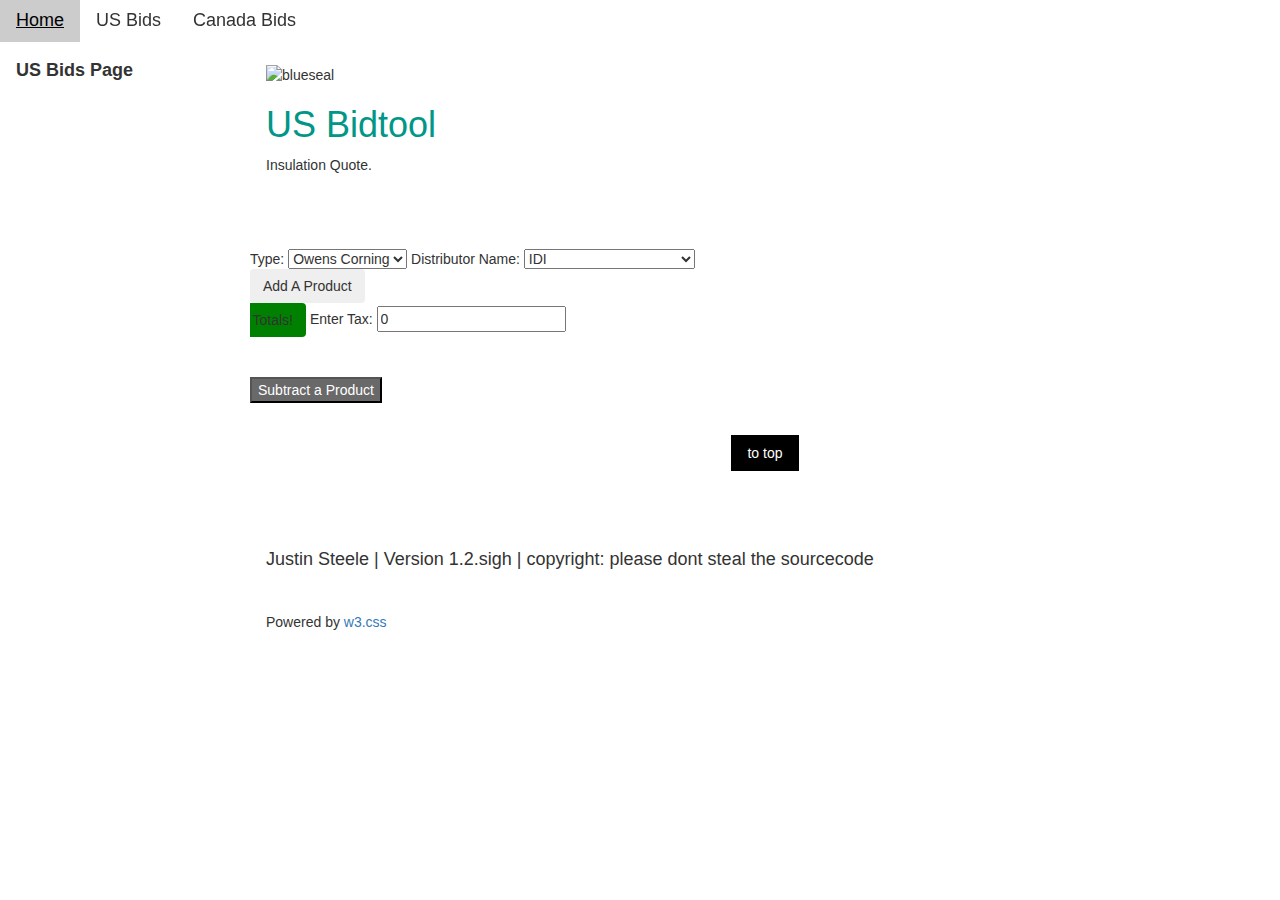
==== usbids.html @ a29bacfb "sigh" ====
<!DOCTYPE html>
<html lang="en">
<title>BlueSeal Building Supply | bid-tool page</title>
<meta charset="UTF-8">
<meta name="viewport" content="width=device-width, initial-scale=1">
<link rel="stylesheet" type="text/css" href="bootstrap.min.css">
<link rel="stylesheet" href="https://www.w3schools.com/w3css/4/w3.css">
<link rel="stylesheet" href="https://www.w3schools.com/lib/w3-theme-black.css">
<link rel="stylesheet" href="https://fonts.googleapis.com/css?family=Roboto">
<link rel="stylesheet" href="https://cdnjs.cloudflare.com/ajax/libs/font-awesome/4.7.0/css/font-awesome.min.css">
<style>
html,body,h1,h2,h3,h4,h5,h6 {font-family: "Roboto", sans-serif;}
.w3-sidebar {
  z-index: 3;
  width: 250px;
  top: 43px;
  bottom: 0;
  height: inherit;
}
</style>
    
    <!-------------------------------------------------------------------------- What the "main looks area" does! (head) ----------------------------------------------------------------------------->
   <head>   
       <link rel="stylesheet" href="https://maxcdn.bootstrapcdn.com/bootstrap/3.4.0/css/bootstrap.min.css">
  <script src="https://ajax.googleapis.com/ajax/libs/jquery/3.4.1/jquery.min.js"></script>
  <script src="https://maxcdn.bootstrapcdn.com/bootstrap/3.4.0/js/bootstrap.min.js"></script>
       
    <!--
        <script>
            function sayHello() {
               alert("Hello World")
               alert(list[1].date)
            }
         //-->
      </script> 
       <script src="../bidtool.github.io/bidsJava.js" type="text/javascript"></script>
       <script src="https://cdn.jsdelivr.net/npm/sweetalert2@8"></script>
       <script src="sweetalert2.all.min.js"></script>
       <script src="https://cdnjs.cloudflare.com/ajax/libs/bootbox.js/4.4.0/bootbox.min.js"></script>
<!-- Optional: include a polyfill for ES6 Promises for IE11 and Android browser -->
<script src="https://cdn.jsdelivr.net/npm/promise-polyfill"></script>

   </head>
    
<body>
    <!------------------------------------------------------------------------------
    - Firebase
    - 
    ------------------------------------------------------------------------------->
    <!-- Insert these scripts at the bottom of the HTML, but before you use any Firebase services -->

  <!-- Firebase App (the core Firebase SDK) is always required and must be listed first -->
  <script src="/__/firebase/6.3.3/firebase-app.js"></script>

  <!-- Add Firebase products that you want to use -->
  <script src="/__/firebase/6.3.3/firebase-auth.js"></script>
  <script src="/__/firebase/6.3.3/firebase-firestore.js"></script>
    <!-- Initialize Firebase -->
  <script src="/__/firebase/init.js"></script>
  <script src="https://www.gstatic.com/firebasejs/6.3.3/firebase-app.js"></script>
  <script src="https://www.gstatic.com/firebasejs/3.1.0/firebase-auth.js"></script>
  <script src="https://www.gstatic.com/firebasejs/3.1.0/firebase-database.js"></script>
    <!-- JS dependencies -->
    <script src="https://ajax.googleapis.com/ajax/libs/jquery/1.12.4/jquery.min.js"></script>
    <!-- Bootstrap 4 dependency -->
    <script src="popper.min.js"></script>
    <script src="bootstrap.min.js"></script>
    <!-- bootbox code -->
    <script src="bootbox.min.js"></script>
    <script src="bootbox.locales.min.js"></script>
    <script>
        $(document).on("click", ".show-alert", function(e) {
            bootbox.alert("Hello world!", function() {
                console.log("Alert Callback");
            });
        });
    </script>
    
    <!-- reference our little css sheet and the js file -->
<link href="../bidtool.github.io/css/bidtool.css" type="text/css" rel="stylesheet" media="screen">
    
<!-- Navbar -->
<div class="w3-top">
 <div class="w3-bar w3-theme w3-top w3-left-align w3-large">
    <a class="w3-bar-item w3-button w3-right w3-hide-large w3-hover-white w3-large w3-theme-l1" href="javascript:void(0)" onclick="w3_open()"><i class="fa fa-bars"></i></a>
    <a href="index.html" class="w3-bar-item w3-button w3-theme-l1">Home</a>
    <a href="usbids.html" class="w3-bar-item w3-button w3-hide-small w3-hover-white">US Bids</a>
      <a href="canadabids.html" class="w3-bar-item w3-button w3-hide-small w3-hover-white">Canada Bids</a>
  </div>
</div>

<!-- Sidebar -->
<nav class="w3-sidebar w3-bar-block w3-collapse w3-large w3-theme-l5 w3-animate-left" id="mySidebar">
  <a href="javascript:void(0)" onclick="w3_close()" class="w3-right w3-xlarge w3-padding-large w3-hover-black w3-hide-large" title="Close Menu">
    <i class="fa fa-remove"></i>
  </a>
  <h4 class="w3-bar-item"><b>US Bids Page</b></h4>
 <!--
<a class="w3-bar-item w3-button w3-hover-black" href="#">Link</a>
  <a class="w3-bar-item w3-button w3-hover-black" href="#">Link</a>
  <a class="w3-bar-item w3-button w3-hover-black" href="#">Link</a>
  <a class="w3-bar-item w3-button w3-hover-black" href="#">Link</a>
-->
</nav>

<!-- Overlay effect when opening sidebar on small screens -->
<div class="w3-overlay w3-hide-large" onclick="w3_close()" style="cursor:pointer" title="close side menu" id="myOverlay"></div>

<!-- Main content: shift it to the right by 250 pixels when the sidebar is visible -->
<div class="w3-main" style="margin-left:250px">

  <div class="w3-row w3-padding-64">
    <div class="w3-twothird w3-container">
        <img class="bslogo" alt="blueseal" src="../bidtool.github.io/pics/blueSealLogo300px.png">
      <h1 class="w3-text-teal">US Bidtool</h1>
      <p>Insulation Quote.</p>
    </div>
    <div class="w3-third w3-container">
 <!--
      <p class="w3-border w3-padding-large w3-padding-32 w3-center">AD</p>
      <p class="w3-border w3-padding-large w3-padding-64 w3-center">AD</p>
 -->
    </div>
  </div>
   
    <!------------------------------------------------------------------------------------ Main looks area ---------------------------------------------------------------------------------->
    Type:
    <select id="location">
        <br>
        <option value="OwensCorning">Owens Corning</option>
        <option value="CertainTeed">CertainTeed</option>
        <option value="JohnsManville">Johns Manville</option>
        <option value="Knauf">Knauf</option>
    </select>
    Distributor Name:
    <select id="distributor">
        <option value="IDI">IDI</option>
        <option value="Appalachian">Appalachian</option>
        <option value="BDI">BDI Insulation</option>
        <option value="Best">Best</option>
        <option value="Cardalls-Rfactor">Cardalls / R-Factor</option>
        <option value="DI">DI Distribution / Pacific</option>
        <option value="KamcoBoston">Kamco Boston</option>
        <option value="KamcoNE">Kamco New England</option>
        <option value="LW-Bend">L&W Bend</option>
        <option value="LW-Eugene">L&W Eugene</option>
        <option value="LW-BuildingSpecialty">L&W Building Specialty</option>
        <option value="OhioValley">Ohio Valley</option>
        <option value="RIS">RIS</option>
        <option value="Rocky">Rocky Mountain</option>
        <option value="SP-Beltsville">SP Beltsville</option>
        <option value="SP-Denver">SP Denver SW Texas</option>
        <option value="SP-East(IP)">SP Industrial Product,IP</option>
        <option value="SP-Florida">SP Florida</option>
        <option value="SP-JohnsonProducts">SP Johnson Product,JP</option>
        <option value="SP-Michigan">SP Michigan</option>
        <option value="SP-MooreProducts">SP Moore Products</option>
        <option value="SP-SanMarcos">SP SanMarcos</option>       
        <option value="SPI">SPI/FBM</option>
        <option value="Specialty">Specialty Ins.</option>
    </select>
    
    <div class="dropdown">
  <button class="btn btn-secondary dropdown-toggle" type="button" id="dropdownMenu2" data-toggle="dropdown" aria-haspopup="true" aria-expanded="false">
    Add A Product
  </button>
  <div class="dropdown-menu" aria-labelledby="dropdownMenu2">
    <button class="dropdown-item" id="r11" type="button" onclick="begin(11)">R11</button>
    <button class="dropdown-item" id="r13" type="button" onclick="begin(13)">R13</button>
    <button class="dropdown-item" id="r15" type="button" onclick="begin(15)">R15</button>
    <button class="dropdown-item" id="r19" type="button" onclick="begin(19)">R19</button>
    <button class="dropdown-item" id="r21" type="button" onclick="begin(21)">R21</button>
    <button class="dropdown-item" id="r30" type="button" onclick="begin(30)">R30</button>
    <button class="dropdown-item" id="r38" type="button" onclick="begin(38)">R38</button>
    <br/>
    <button class="dropdown-item" id="r30HD" type="button" onclick="begin(130)">R30HD</button>
    <button class="dropdown-item" id="r38HD" type="button" onclick="begin(138)">R38HD</button>
    <button class="dropdown-item" id="r49" type="button" onclick="begin(49)">R49</button>
    <button class="dropdown-item" id="r22" type="button" onclick="begin(22)">R22</button>
    <button class="dropdown-item" id="r25" type="button" onclick="begin(25)">R25</button>
    <br/>
    <button class="dropdown-item" id="bafflesID" type="button" onclick="otherItems(1)">Baffles</button>
    <button class="dropdown-item" id="rodsID" type="button" onclick="otherItems(2)">Rods</button>
    <button class="dropdown-item" id="polyID" type="button" onclick="otherItems(3)">Poly</button>
  </div>
</div>
    <div class="divider">
    
                                                                          <!-- display the list of materials! -->
                                                                                <div id="showList"></div>
                                                                                <div id="showTotals"></div> 
    
    <div class="divider">
    
      <!--<div style="position: absolute; left: 250px">-->
  <div style="position: relative; margin-left: -60px">
    <button style="background-color: green" class="btn btn-secondary" type="button" id="dropdownMenu2" aria-haspopup="true" aria-expanded="false" onclick="displayEndTotals()">
 Display Totals!
</button>
Enter Tax: <input type="text" id="taxes" value="0">
 </div> 
 <br/> <br/>
    <input style="color: white; background-color: dimgray" type = "button" onclick = "killOne(), writeUserData(usrID, tryName, tryEm)" value = "Subtract a Product" />

  <!-- Pagination -->
  <div class="w3-center w3-padding-32">
    <div class="w3-bar">
      <a class="w3-button w3-black" href="#">to top</a>
    </div>
  </div>

  <footer id="myFooter">
    <div class="w3-container w3-theme-l2 w3-padding-32">
      <h4>Justin Steele | Version 1.2.sigh | copyright: please dont steal the sourcecode</h4>
    </div>

    <div class="w3-container w3-theme-l1">
      <p>Powered by <a href="https://www.w3schools.com/w3css/default.asp" target="_blank">w3.css</a></p>
    </div>
  </footer>

<!-- END MAIN -->
</div>  
    
<script src="../bidtool.github.io/bidsJava.js"></script>
<script src="https://cdn.jsdelivr.net/npm/sweetalert2@7.12.15/dist/sweetalert2.all.min.js"></script>
<link rel='stylesheet' href='https://cdn.jsdelivr.net/npm/sweetalert2@7.12.15/dist/sweetalert2.min.css'>
    
    
</body>
</html>
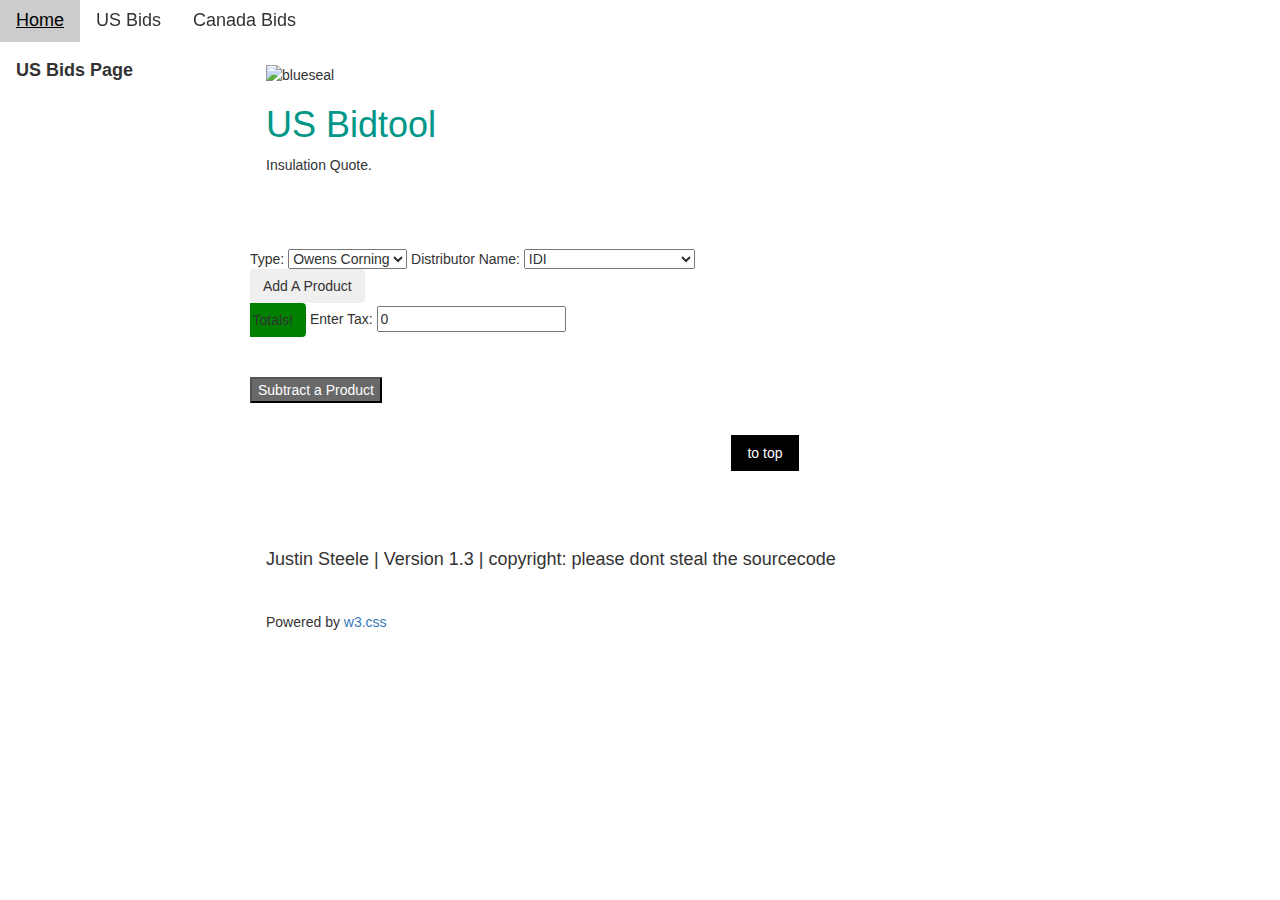
==== commit 1b99c295: "discount thing" ====
--- a/usbids.html
+++ b/usbids.html
@@ -211,7 +211,7 @@
 
   <footer id="myFooter">
     <div class="w3-container w3-theme-l2 w3-padding-32">
-      <h4>Justin Steele | Version 1.2.sigh | copyright: please dont steal the sourcecode</h4>
+      <h4>Justin Steele | Version 1.3 | copyright: please dont steal the sourcecode</h4>
     </div>
 
     <div class="w3-container w3-theme-l1">
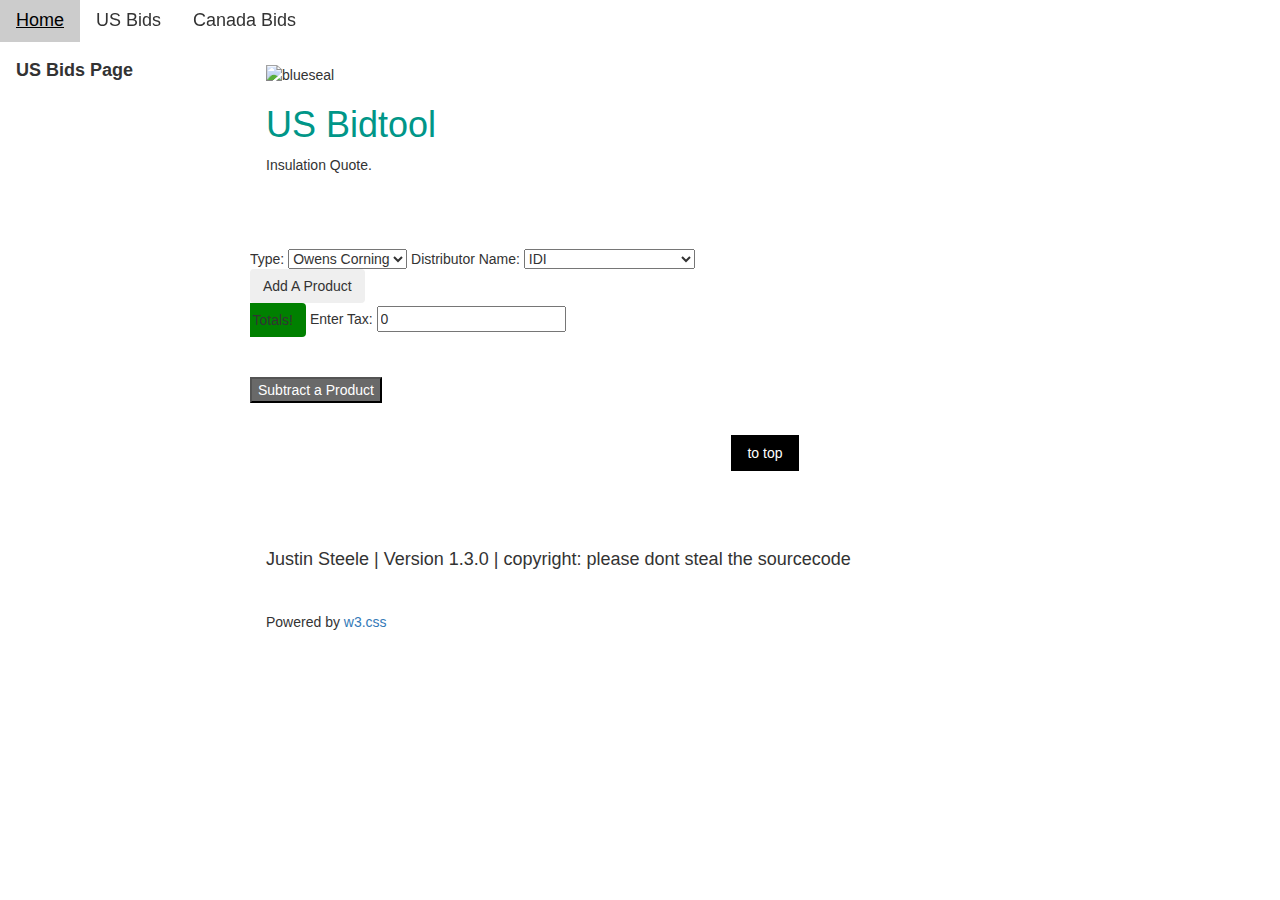
==== commit 435655d4: "didnt work" ====
--- a/usbids.html
+++ b/usbids.html
@@ -211,7 +211,7 @@
 
   <footer id="myFooter">
     <div class="w3-container w3-theme-l2 w3-padding-32">
-      <h4>Justin Steele | Version 1.3 | copyright: please dont steal the sourcecode</h4>
+      <h4>Justin Steele | Version 1.3.0 | copyright: please dont steal the sourcecode</h4>
     </div>
 
     <div class="w3-container w3-theme-l1">
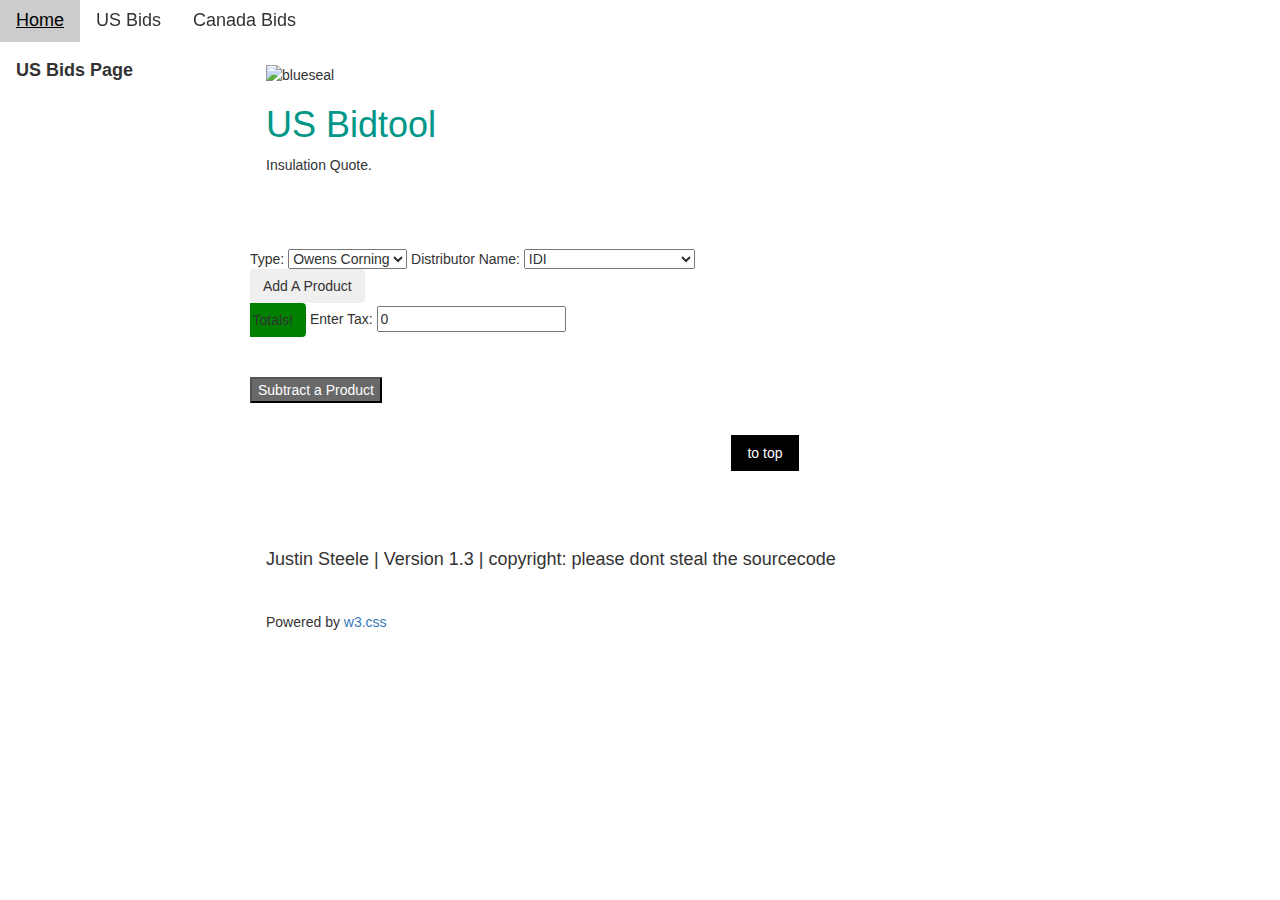
==== commit 4000d50b: "hmmm" ====
--- a/usbids.html
+++ b/usbids.html
@@ -211,7 +211,7 @@
 
   <footer id="myFooter">
     <div class="w3-container w3-theme-l2 w3-padding-32">
-      <h4>Justin Steele | Version 1.3.0 | copyright: please dont steal the sourcecode</h4>
+      <h4>Justin Steele | Version 1.3 | copyright: please dont steal the sourcecode</h4>
     </div>
 
     <div class="w3-container w3-theme-l1">
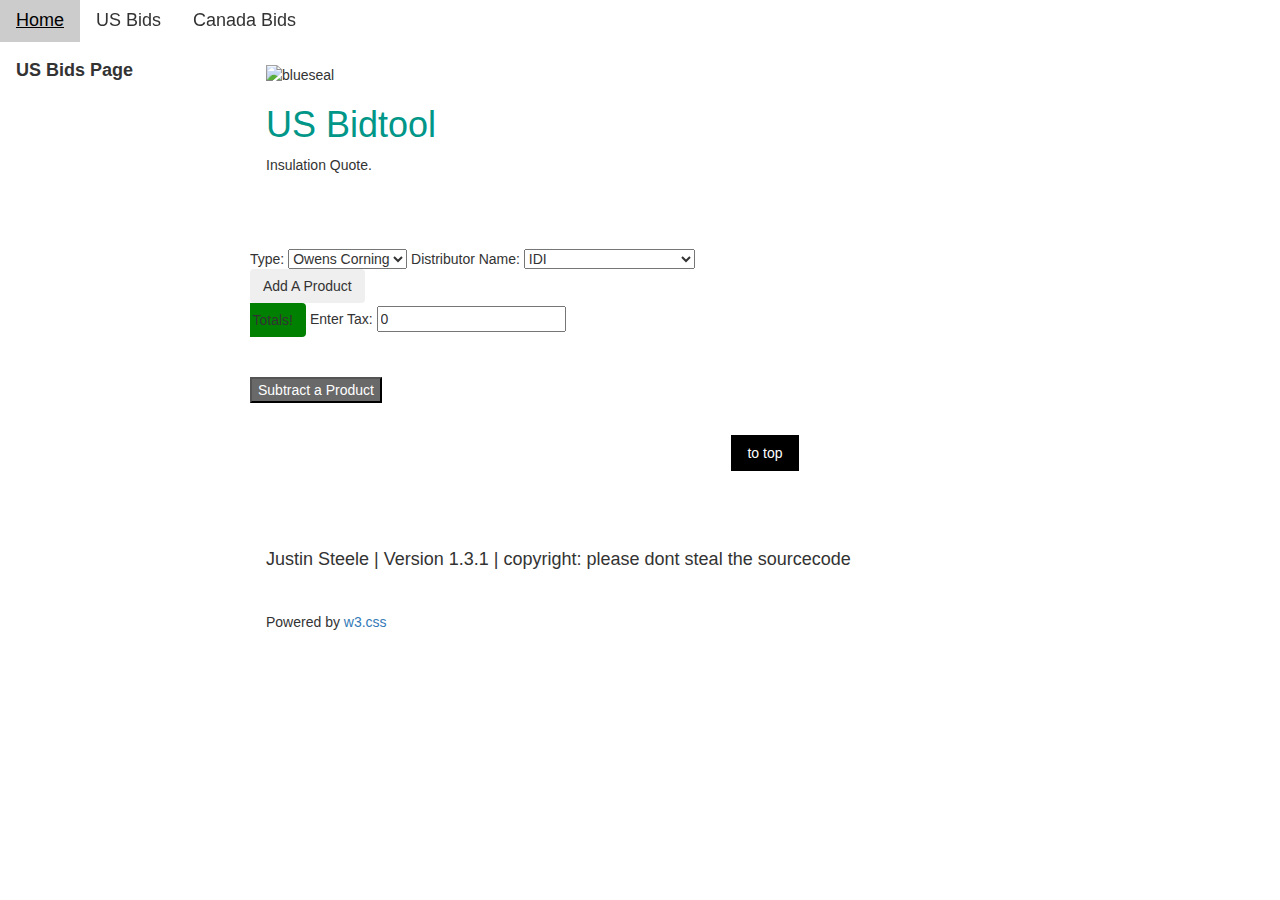
==== commit 6df0e5d8: "f" ====
--- a/usbids.html
+++ b/usbids.html
@@ -211,7 +211,7 @@
 
   <footer id="myFooter">
     <div class="w3-container w3-theme-l2 w3-padding-32">
-      <h4>Justin Steele | Version 1.3 | copyright: please dont steal the sourcecode</h4>
+      <h4>Justin Steele | Version 1.3.1 | copyright: please dont steal the sourcecode</h4>
     </div>
 
     <div class="w3-container w3-theme-l1">
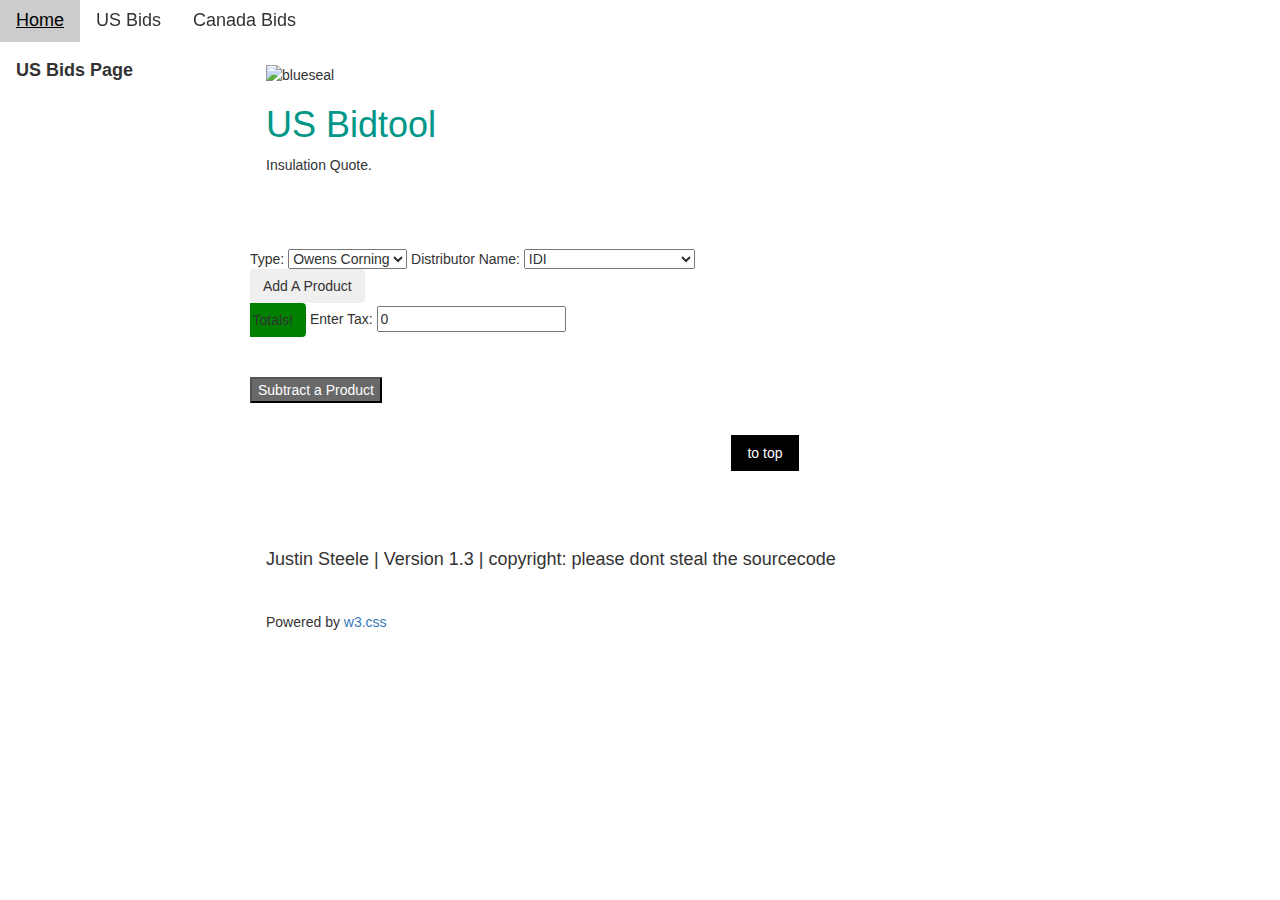
==== commit b11d55fc: "l" ====
--- a/usbids.html
+++ b/usbids.html
@@ -211,7 +211,7 @@
 
   <footer id="myFooter">
     <div class="w3-container w3-theme-l2 w3-padding-32">
-      <h4>Justin Steele | Version 1.3.1 | copyright: please dont steal the sourcecode</h4>
+      <h4>Justin Steele | Version 1.3 | copyright: please dont steal the sourcecode</h4>
     </div>
 
     <div class="w3-container w3-theme-l1">
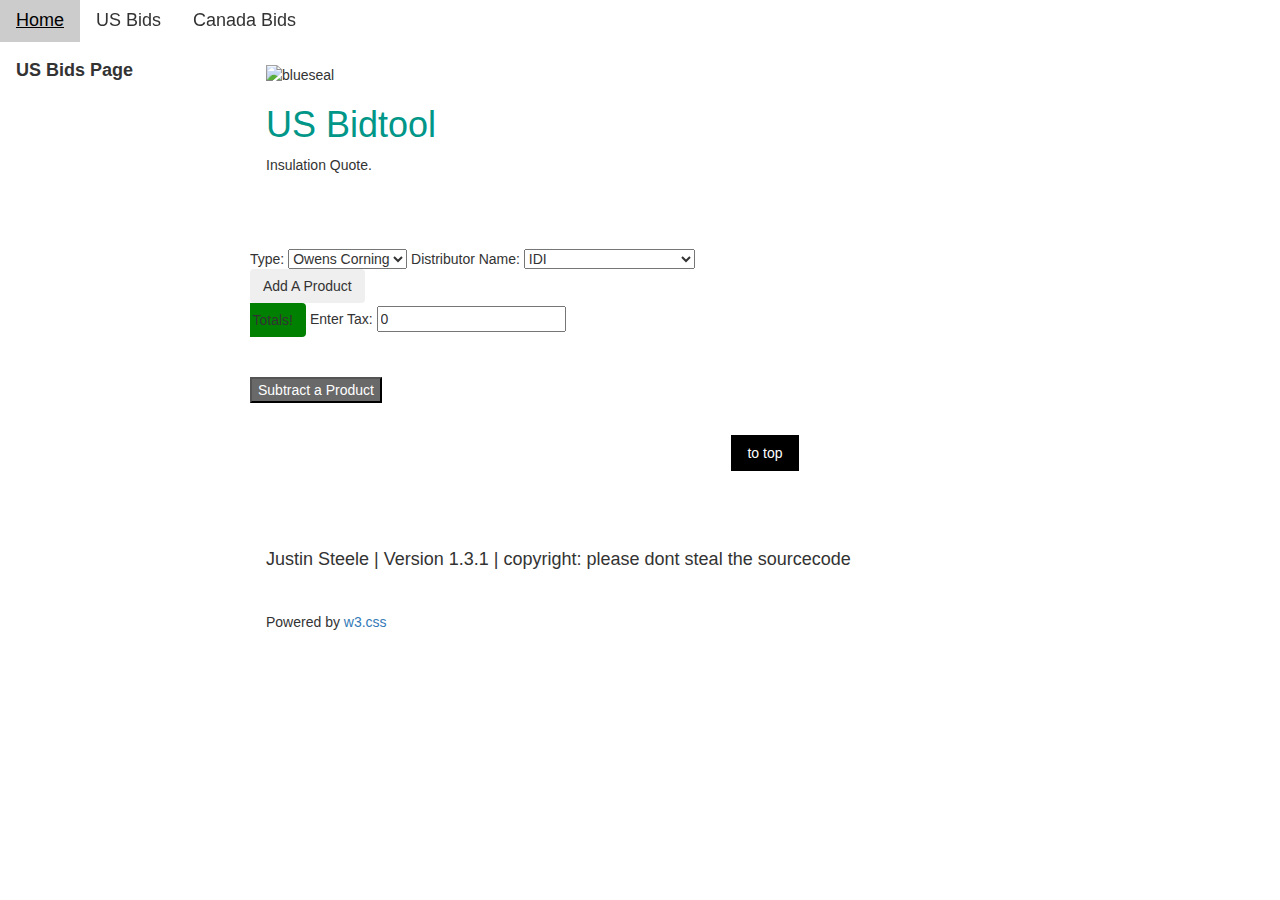
==== commit fd28118a: "ok" ====
--- a/usbids.html
+++ b/usbids.html
@@ -211,7 +211,7 @@
 
   <footer id="myFooter">
     <div class="w3-container w3-theme-l2 w3-padding-32">
-      <h4>Justin Steele | Version 1.3 | copyright: please dont steal the sourcecode</h4>
+      <h4>Justin Steele | Version 1.3.1 | copyright: please dont steal the sourcecode</h4>
     </div>
 
     <div class="w3-container w3-theme-l1">
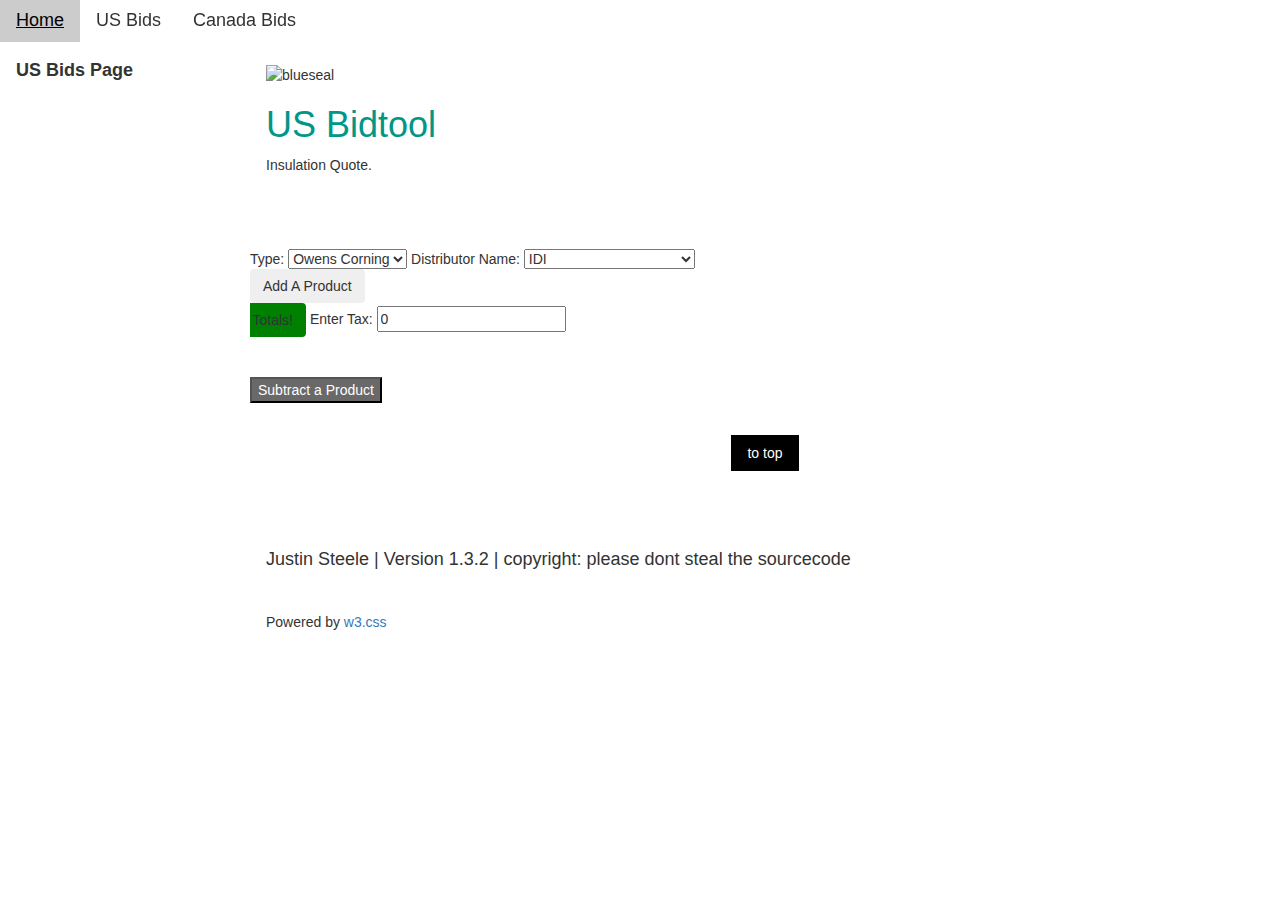
==== commit 6e13c924: "price simple" ====
--- a/usbids.html
+++ b/usbids.html
@@ -211,7 +211,7 @@
 
   <footer id="myFooter">
     <div class="w3-container w3-theme-l2 w3-padding-32">
-      <h4>Justin Steele | Version 1.3.1 | copyright: please dont steal the sourcecode</h4>
+      <h4>Justin Steele | Version 1.3.2 | copyright: please dont steal the sourcecode</h4>
     </div>
 
     <div class="w3-container w3-theme-l1">
